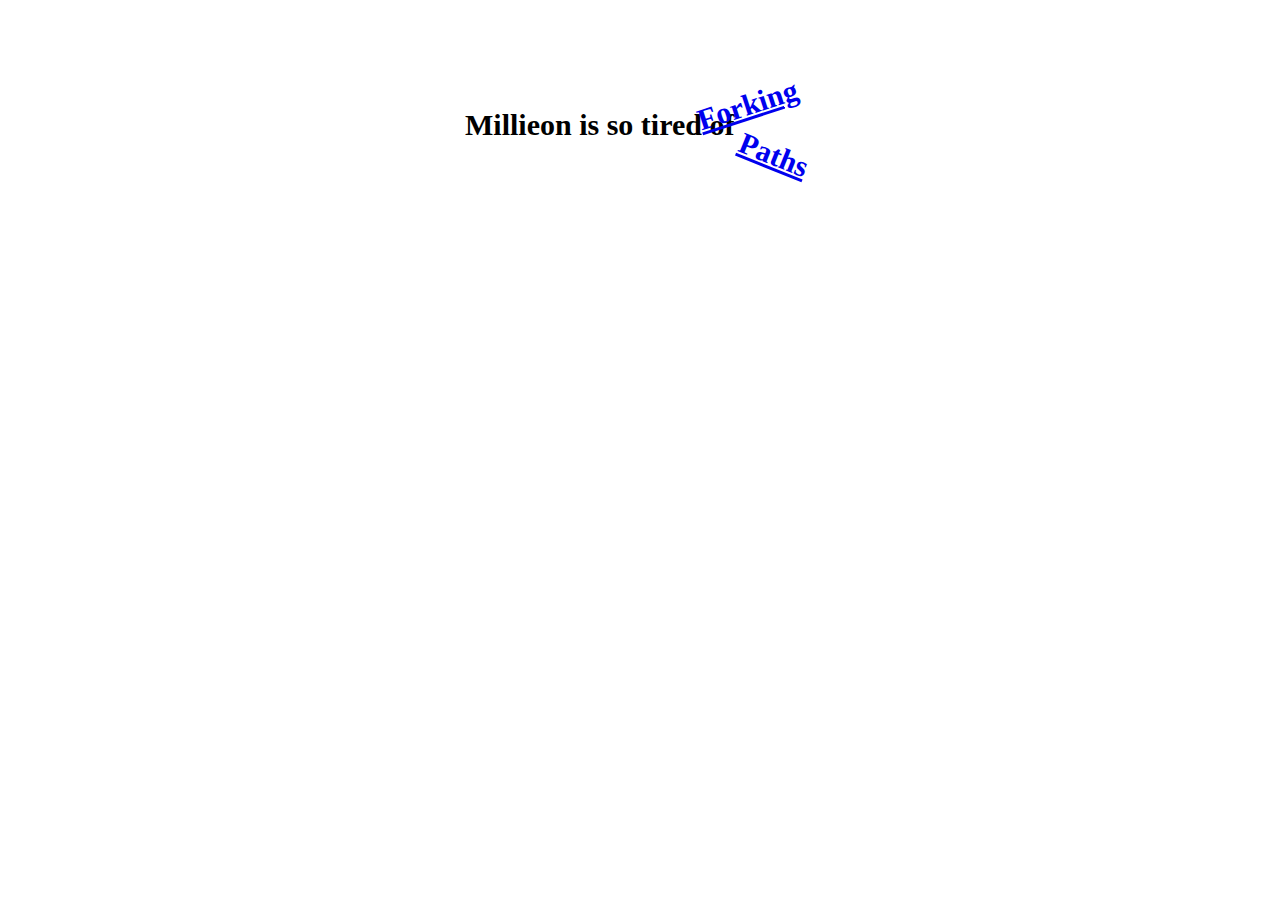
==== index.html @ 75f3522f "Initial commit" ====
<!DOCTYPE html>
<html>
    <head>
        <meta charset="UTF-8">
        <title>Hypertext Concrete Poem Example</title>

        <!--This is a link to the css style sheet where you can make styling rules that will be applied to all pages-->
        <link rel="stylesheet" href="./css/style.css">

    </head>
    <body>

        <div class="centered-wrapper">
            <h1 class="title">
                Millieon is so tired of <a href="./forking" class="forking">Forking</a> <a href="./author" class="paths">Paths</a> 
            </h1>
        </div>

    </body>
</html>
---- css/style.css ----
/*This is a comment in CSS*/

body{
    font-family: Georgia, serif;
}

h1{
    font-size: 30px;
}

p{
    font-size: 20px;
}

.centered-wrapper{
    width:800px;
    margin: 0 auto;
    text-align: center;
    padding-top: 100px;
}

/* When giving a child element position absolute you should give the parent position value as well */
/* The child will then be positioned absolute in realtion to the box container of the parent */
/* positioning elements on the page is fundamental to understanding CSS: https://developer.mozilla.org/en-US/docs/Web/CSS/position */
.title{
    position: relative;
    width: 350px;
    text-align: left;
    margin: 0 auto;
}
.title a{
    position: absolute;
}
.title a.forking{
    left: 66%;
    top: -20px;
    rotate: -18deg;
}
.title a.paths{
    left: 78%;
    top: 30px;
    rotate: 22deg;
}

a.dead-link:hover{
    opacity: 0;
}

span#ghost{
    opacity: 0.4;
}
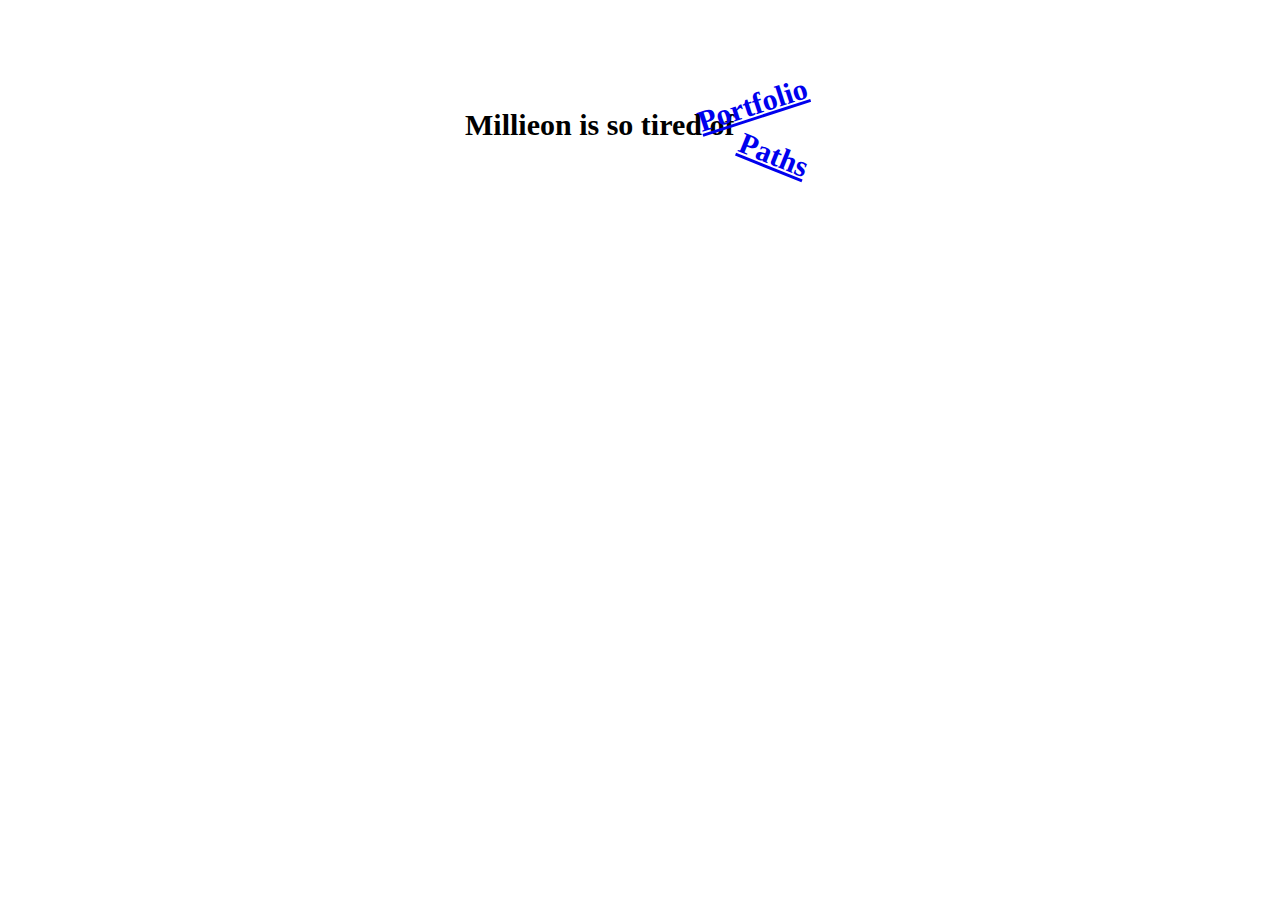
==== commit 90d0edcc: "change1" ====
--- a/index.html
+++ b/index.html
@@ -12,7 +12,7 @@
 
         <div class="centered-wrapper">
             <h1 class="title">
-                Millieon is so tired of <a href="./forking" class="forking">Forking</a> <a href="./author" class="paths">Paths</a> 
+                Millieon is so tired of <a href="./forking" class="forking">Portfolio</a> <a href="./author" class="paths">Paths</a> 
             </h1>
         </div>
 
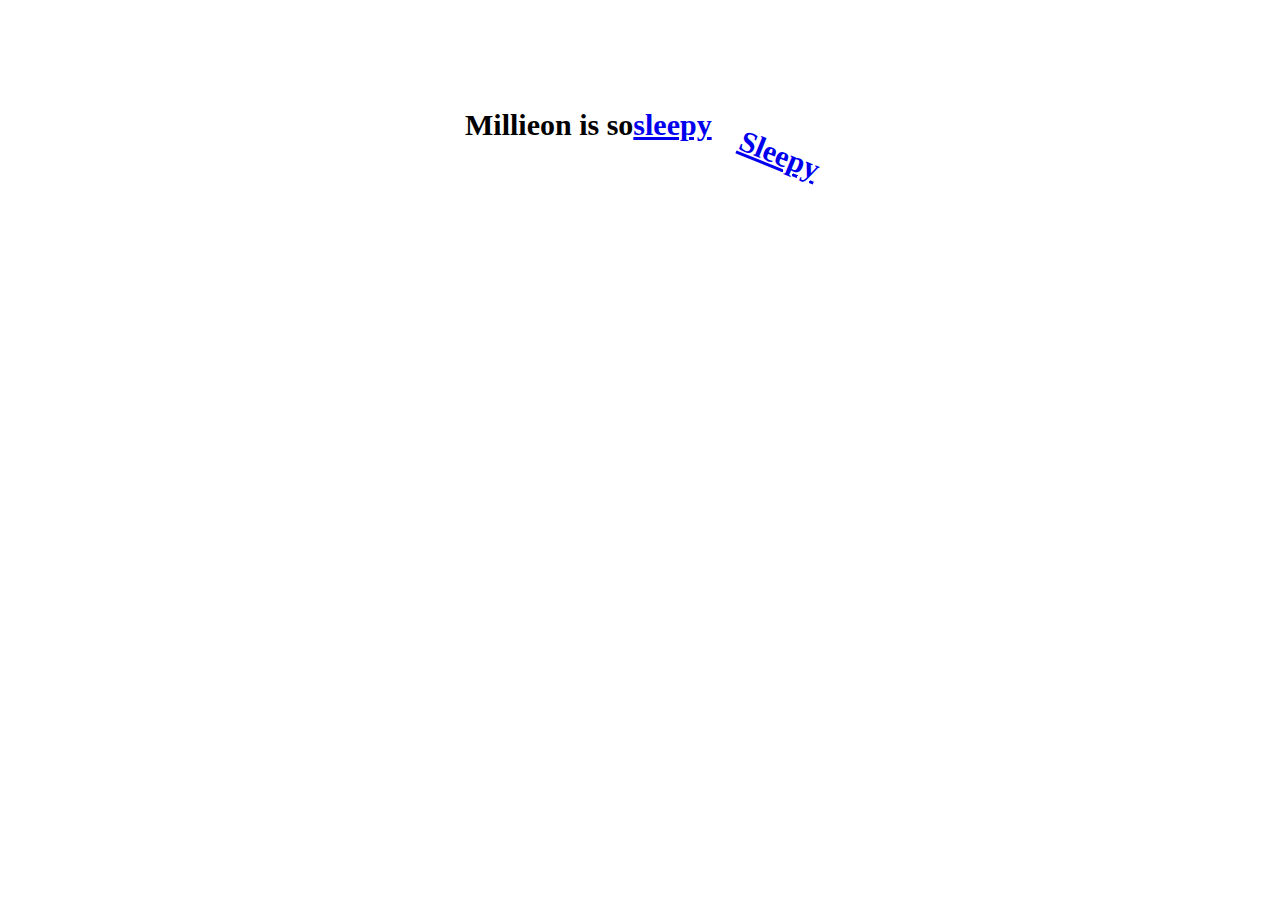
==== commit 267e580c: "sleepy" ====
--- a/index.html
+++ b/index.html
@@ -12,7 +12,7 @@
 
         <div class="centered-wrapper">
             <h1 class="title">
-                Millieon is so tired of <a href="./forking" class="forking">Portfolio</a> <a href="./author" class="paths">Paths</a> 
+                Millieon is so  <a href="./forking" class="sleepy"> sleepy</a> <a href="./author" class="paths">Sleepy</a> 
             </h1>
         </div>
 
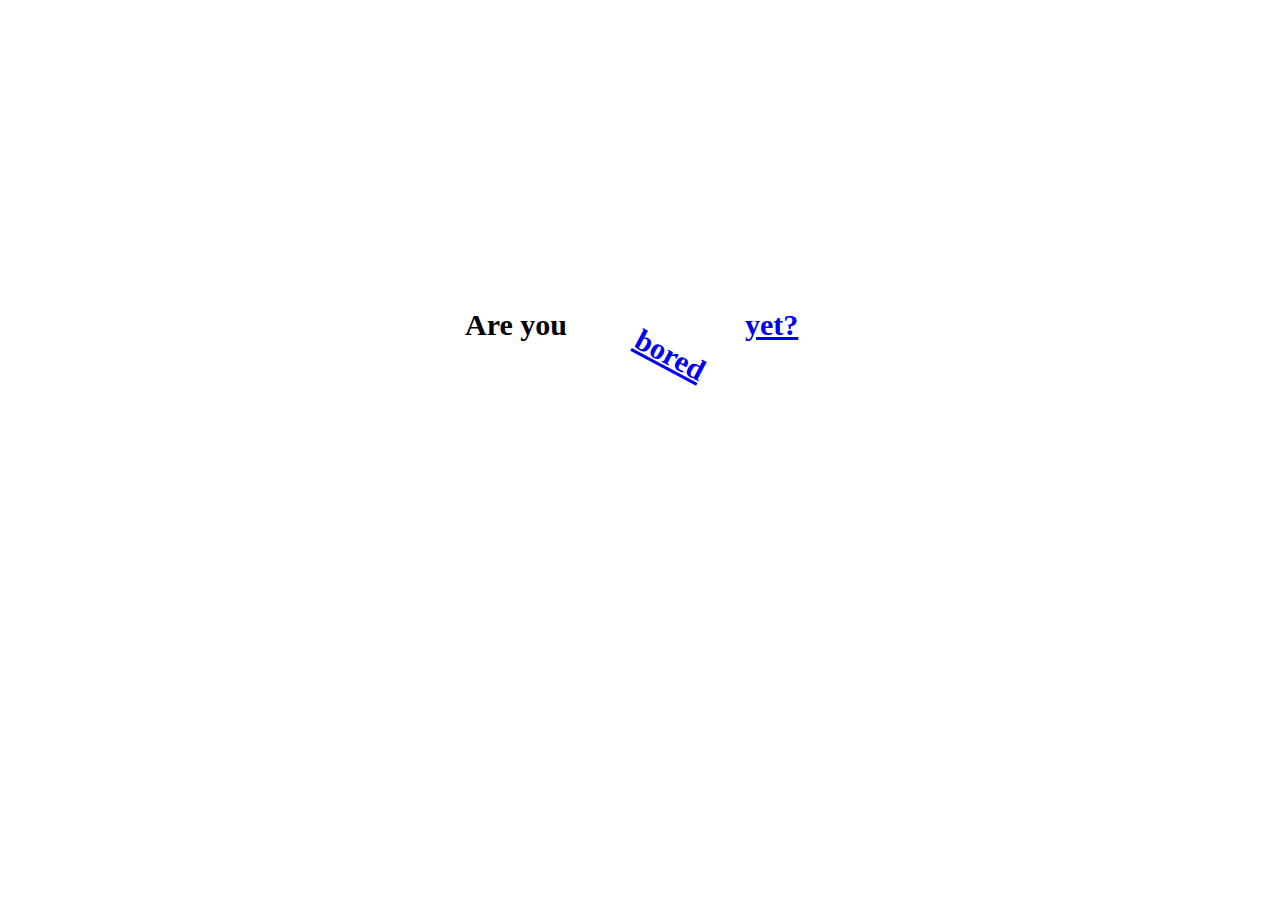
==== commit 160576b8: "yet" ====
--- a/index.html
+++ b/index.html
@@ -10,9 +10,10 @@
     </head>
     <body>
 
-        <div class="centered-wrapper">
+       
+        <div class="clock">
             <h1 class="title">
-                Millieon is so  <a href="./forking" class="sleepy"> sleepy</a> <a href="./author" class="paths">Sleepy</a> 
+                Are you <a href="./bored" class="bored">bored </a> <a href="./forking" class="forking">yet?</a>
             </h1>
         </div>
 
--- a/css/style.css
+++ b/css/style.css
@@ -20,6 +20,14 @@
     padding-top: 100px;
 }
 
+
+.clock{
+    width:800px;
+    margin: 0 auto;
+    text-align: center;
+    padding-top: 300px;
+}
+
 /* When giving a child element position absolute you should give the parent position value as well */
 /* The child will then be positioned absolute in realtion to the box container of the parent */
 /* positioning elements on the page is fundamental to understanding CSS: https://developer.mozilla.org/en-US/docs/Web/CSS/position */
@@ -33,14 +41,25 @@
     position: absolute;
 }
 .title a.forking{
-    left: 66%;
-    top: -20px;
-    rotate: -18deg;
+    left: 80%;
+    top: 0px;
+    rotate: 0deg;
 }
 .title a.paths{
     left: 78%;
     top: 30px;
-    rotate: 22deg;
+    rotate: 28deg;
+}
+
+.title a.bored{
+    left: 48%;
+    top: 30px;
+    rotate: 28deg;
+}
+.title a.boredd{
+    left: 48%;
+    top: 40px;
+    rotate: 80deg;
 }
 
 a.dead-link:hover{
